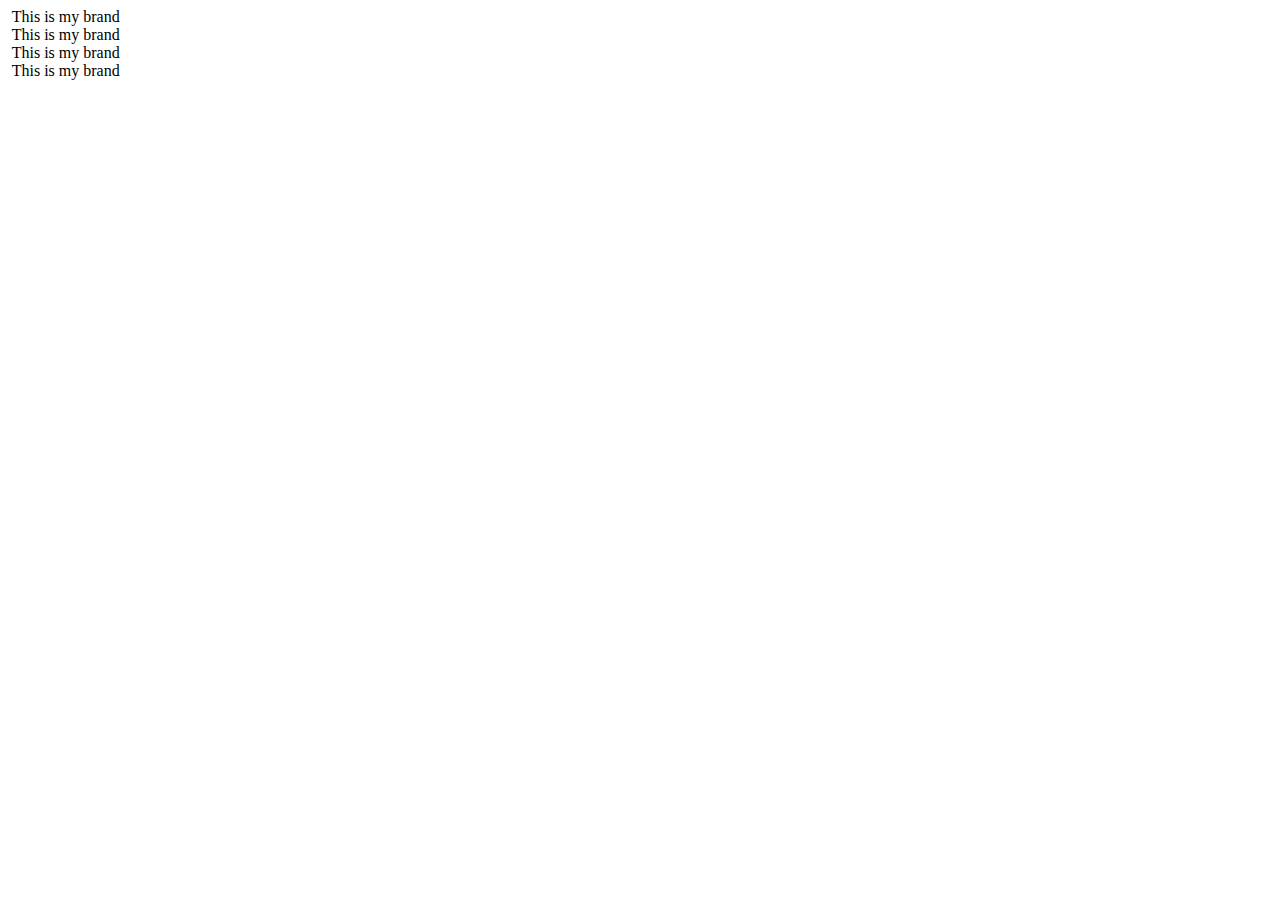
==== mdn-practice/index.html @ 1d4dc0a2 "MDN practice" ====
<!DOCTYPE html>
<html lang="en">
<head>
    <meta charset="UTF-8">
    <link rel="stylesheet" href="style.css">
    <meta name="viewport" content="width=device-width, initial-scale=1.0">
    <title>Document</title>
</head>
<body class="body">
    <div id="parent" class="container container1">
        <div class="section section1 left">
            <img class="logo" src="https://picsum.photos/id/237/200/300" alt="">
            <span>This is my brand</span>
        </div>
        <div class="hidden displayed">
            Lorem ipsum dolor sit amet, consectetur adipiscing elit, sed do eiusmod tempor incididunt ut labore et dolore magna aliqua. Ut enim ad minim veniam, quis nostrud exercitation ullamco laboris nisi ut aliquip ex ea commodo consequat. Duis aute irure dolor in reprehenderit in voluptate velit esse cillum dolore eu fugiat nulla pariatur. Excepteur sint occaecat cupidatat non proident, sunt in culpa qui officia deserunt mollit anim id est laborum.
        </div>

    </div>
    <div class="container container2">
        <div class="section section2 right">
            <img class="logo" src="https://picsum.photos/id/1/200/300" alt="">
            <span>This is my brand</span>
        </div>


    </div>
    <div class="container">
        <div class="section section2 right">
            <img class="logo" src="https://picsum.photos/id/1025/200/300" alt="">
            <span>This is my brand</span>
        </div>


    </div>
    <div class="container">
        <div class="section section2 right">
            <img class="logo" src="https://picsum.photos/id/1010/200/300" alt="">
            <span>This is my brand</span>
        </div>


    </div>

</body>
<script src="main.js"></script>
</html>
---- mdn-practice/style.css ----
.logo{
    height:61px;
}

.hidden{
display: none;
}

.displayed{
    position: relative;
    background-color: aliceblue;
    z-index: 9;
}

.hovered{
    background: green;
}
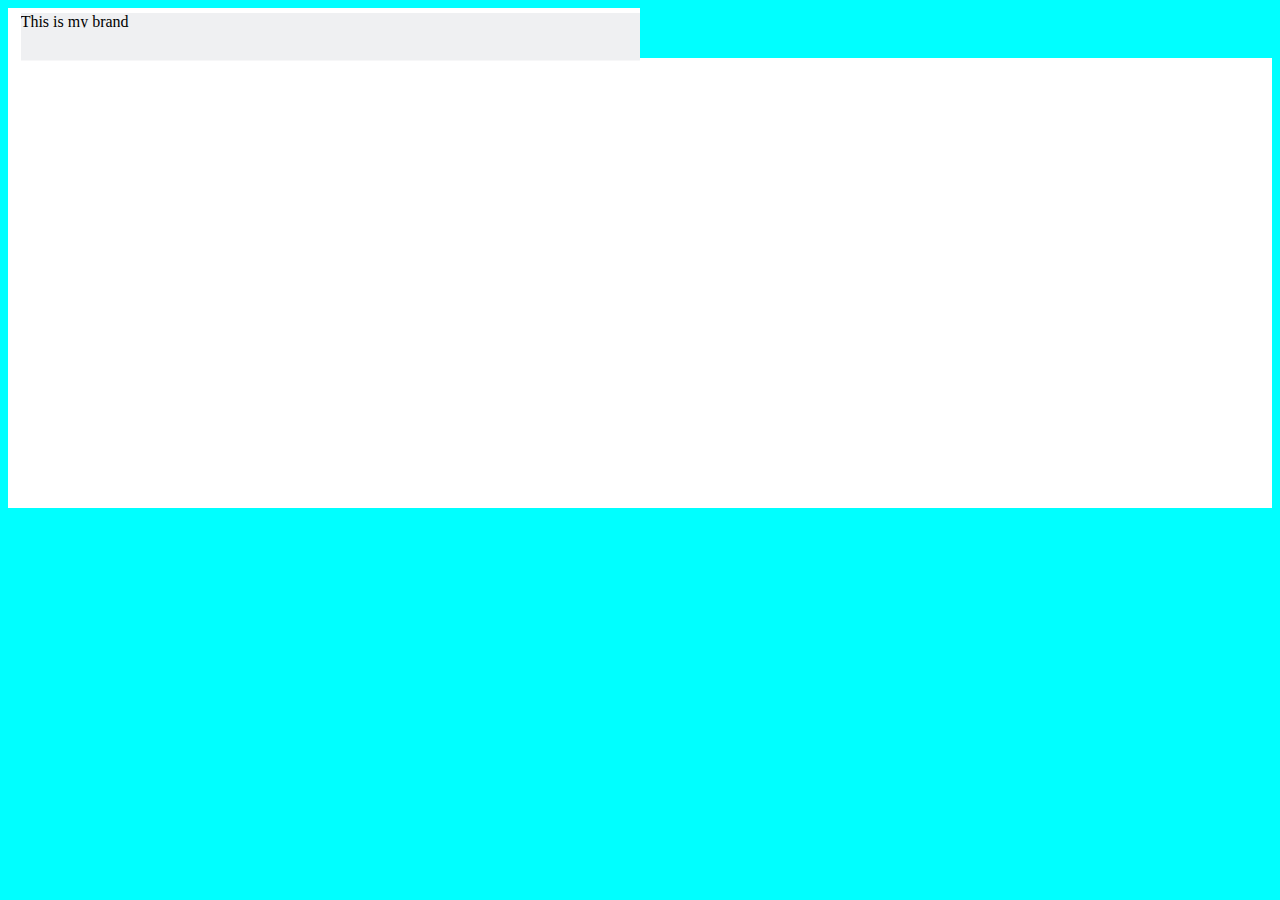
==== commit f14d405c: "One section works" ====
--- a/mdn-practice/index.html
+++ b/mdn-practice/index.html
@@ -1,47 +1,35 @@
 <!DOCTYPE html>
 <html lang="en">
+
 <head>
     <meta charset="UTF-8">
     <link rel="stylesheet" href="style.css">
     <meta name="viewport" content="width=device-width, initial-scale=1.0">
     <title>Document</title>
 </head>
+
 <body class="body">
-    <div id="parent" class="container container1">
-        <div class="section section1 left">
-            <img class="logo" src="https://picsum.photos/id/237/200/300" alt="">
-            <span>This is my brand</span>
+    <div id="parent" class="container container1 outer parent-dropdown">
+        <div class="inner">
+
+            <div class="section section1">
+
+                <span>This is my brand</span>
+            </div>
+
         </div>
         <div class="hidden displayed">
-            Lorem ipsum dolor sit amet, consectetur adipiscing elit, sed do eiusmod tempor incididunt ut labore et dolore magna aliqua. Ut enim ad minim veniam, quis nostrud exercitation ullamco laboris nisi ut aliquip ex ea commodo consequat. Duis aute irure dolor in reprehenderit in voluptate velit esse cillum dolore eu fugiat nulla pariatur. Excepteur sint occaecat cupidatat non proident, sunt in culpa qui officia deserunt mollit anim id est laborum.
+            Lorem ipsum dolor sit amet, consectetur adipiscing elit, sed do eiusmod tempor incididunt ut labore et
+            dolore magna aliqua. Ut enim ad minim veniam, quis nostrud exercitation ullamco laboris nisi ut aliquip
+            ex ea commodo consequat. Duis aute irure dolor in reprehenderit in voluptate velit esse cillum dolore eu
+            fugiat nulla pariatur. Excepteur sint occaecat cupidatat non proident, sunt in culpa qui officia
+            deserunt mollit anim id est laborum.
         </div>
-
     </div>
-    <div class="container container2">
-        <div class="section section2 right">
-            <img class="logo" src="https://picsum.photos/id/1/200/300" alt="">
-            <span>This is my brand</span>
-        </div>
 
 
-    </div>
-    <div class="container">
-        <div class="section section2 right">
-            <img class="logo" src="https://picsum.photos/id/1025/200/300" alt="">
-            <span>This is my brand</span>
-        </div>
-
-
-    </div>
-    <div class="container">
-        <div class="section section2 right">
-            <img class="logo" src="https://picsum.photos/id/1010/200/300" alt="">
-            <span>This is my brand</span>
-        </div>
-
-
-    </div>
 
 </body>
 <script src="main.js"></script>
+
 </html>--- a/mdn-practice/style.css
+++ b/mdn-practice/style.css
@@ -1,17 +1,72 @@
+body{
+    background-color: aqua;
+}
+
 .logo{
     height:61px;
 }
 
-.hidden{
-display: none;
+.container{
+    display: inline-block;
+    position: relative;
+    height: 500px;
+    width: 100%;
+    background-color: white;
+
+    box-sizing: border-box;
+    clip-path: polygon(0% 0%, 50% 0%, 50% 10%, 0% 10%);
+    /* clip-path: polygon(0% 0%, 50% 0%, 50% 10%, 100% 10%, 100% 100%, 0% 100%); */
+    z-index: 99;
 }
 
+.parent-dropdown{
+    /* background-color: #dfe1e9; */
+    background-color: white;
+
+    clip-path: polygon(0% 0%, 50% 0%, 50% 10%, 100% 10%, 100% 100%, 0% 100%);
+
+    /* clip-path: polygon(0% 0%, 100% 0%, 100% 80%, 29.5% 80%, 24% 100%, 18.5% 80%, 0% 80%)!important; */
+
+}
+.inner{
+    position: absolute;
+    top: 1%; /* equal to border thickness */
+    left: 1%; /* equal to border thickness */
+    width: 98%;
+    height: 95%;
+    background-color: #eff0f2;
+    clip-path: polygon(0% 0%, 50% 0%, 50% 10%, 0% 10%);
+
+
+    /* clip-path: polygon(0% 0%, 100% 0%, 100% 80%, 28.5% 80%, 23.5% 100%, 18.5% 80%, 0% 80%) !important; */
+}
+.section {
+
+    clip-path: polygon(0% 0%, 100% 0%, 100% 80%, 0 80%);
+    z-index: 9;
+    position: relative;
+    border-right: 5px solid white;
+  }
+
+
+    .hidden{
+    display: none;
+    }
+
 .displayed{
-    position: relative;
-    background-color: aliceblue;
-    z-index: 9;
+    z-index: 9999;
+    top: 23px;
+    position: absolute;
+    height: 400px;
+    width: 100%;
 }
 
-.hovered{
-    background: green;
-}+
+/* On hover, clip container to: polygon(0% 0%, 50% 0%, 50% 10%, 100% 10%, 100% 100%, 0% 100%) */
+
+/* Default: clip;
+On hover, clip different;
+
+
+
+*/